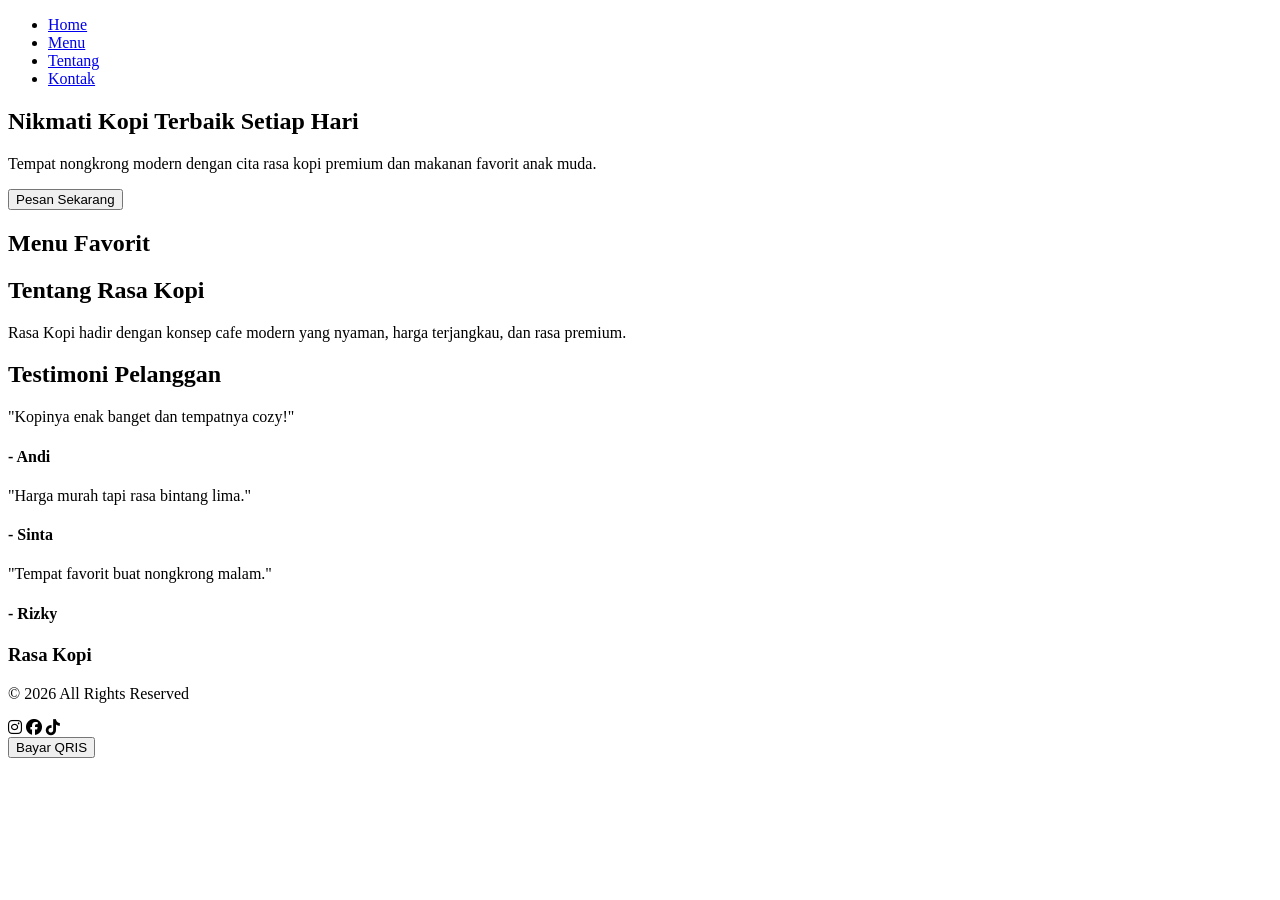
==== index.html @ d729b96d "8 '" ====
<!DOCTYPE html>
<html lang="id">
<head>
  <meta charset="UTF-8" />
  <meta name="viewport" content="width=device-width, initial-scale=1.0"/>
  <title>Rasa Kopi</title>

  <link rel="stylesheet" href="KOLOMPOK 16 STYLE.css"/>

  <link
    rel="stylesheet"
    href="https://cdnjs.cloudflare.com/ajax/libs/font-awesome/6.5.1/css/all.min.css"
  />
</head>
<body>

  <!-- NAVBAR -->
  <header>
    <nav class="navbar">
        <a href="#" class="logo-rasa-kopi"></a>

      <ul>
        <li><a href="#">Home</a></li>
        <li><a href="#menu">Menu</a></li>
        <li><a href="#about">Tentang</a></li>
        <li><a href="#contact">Kontak</a></li>
      </ul>
    </nav>
  </header>

  <!-- HERO -->
  <section class="hero">
    <div class="hero-text">
      <h2>Nikmati Kopi Terbaik Setiap Hari</h2>
      <p>
        Tempat nongkrong modern dengan cita rasa kopi premium
        dan makanan favorit anak muda.
      </p>

      <button>Pesan Sekarang</button>
    </div>
  </section>

  <!-- MENU -->
  <section id="menu" class="menu-section">
    <h2>Menu Favorit</h2>

    <div class="menu-container" id="menu-container">

    </div>
  </section>

  <!-- ABOUT -->
  <section id="about" class="about">
    <div class="about-content">
      <h2>Tentang Rasa Kopi</h2>

      <p>
        Rasa Kopi hadir dengan konsep cafe modern yang nyaman,
        harga terjangkau, dan rasa premium.
      </p>
    </div>
  </section>

  <!-- TESTIMONI -->
  <section class="testimonial">
    <h2>Testimoni Pelanggan</h2>

    <div class="testi-container">

      <div class="testi-card">
        <p>"Kopinya enak banget dan tempatnya cozy!"</p>
        <h4>- Andi</h4>
      </div>

      <div class="testi-card">
        <p>"Harga murah tapi rasa bintang lima."</p>
        <h4>- Sinta</h4>
      </div>

      <div class="testi-card">
        <p>"Tempat favorit buat nongkrong malam."</p>
        <h4>- Rizky</h4>
      </div>

    </div>
  </section>

  <!-- FOOTER -->
  <footer id="contact">
    <h3>Rasa Kopi</h3>
    <p>© 2026 All Rights Reserved</p>

    <div class="socials">
      <i class="fab fa-instagram"></i>
      <i class="fab fa-facebook"></i>
      <i class="fab fa-tiktok"></i>
    </div>
  </footer>

  <button id="payButton">
  Bayar QRIS
</button>

<script
src="https://app.sandbox.midtrans.com/snap/snap.js"
data-client-key="ISI_CLIENT_KEY">
</script>

  <script src="kelompok16.js"></script>
</body>
</html>
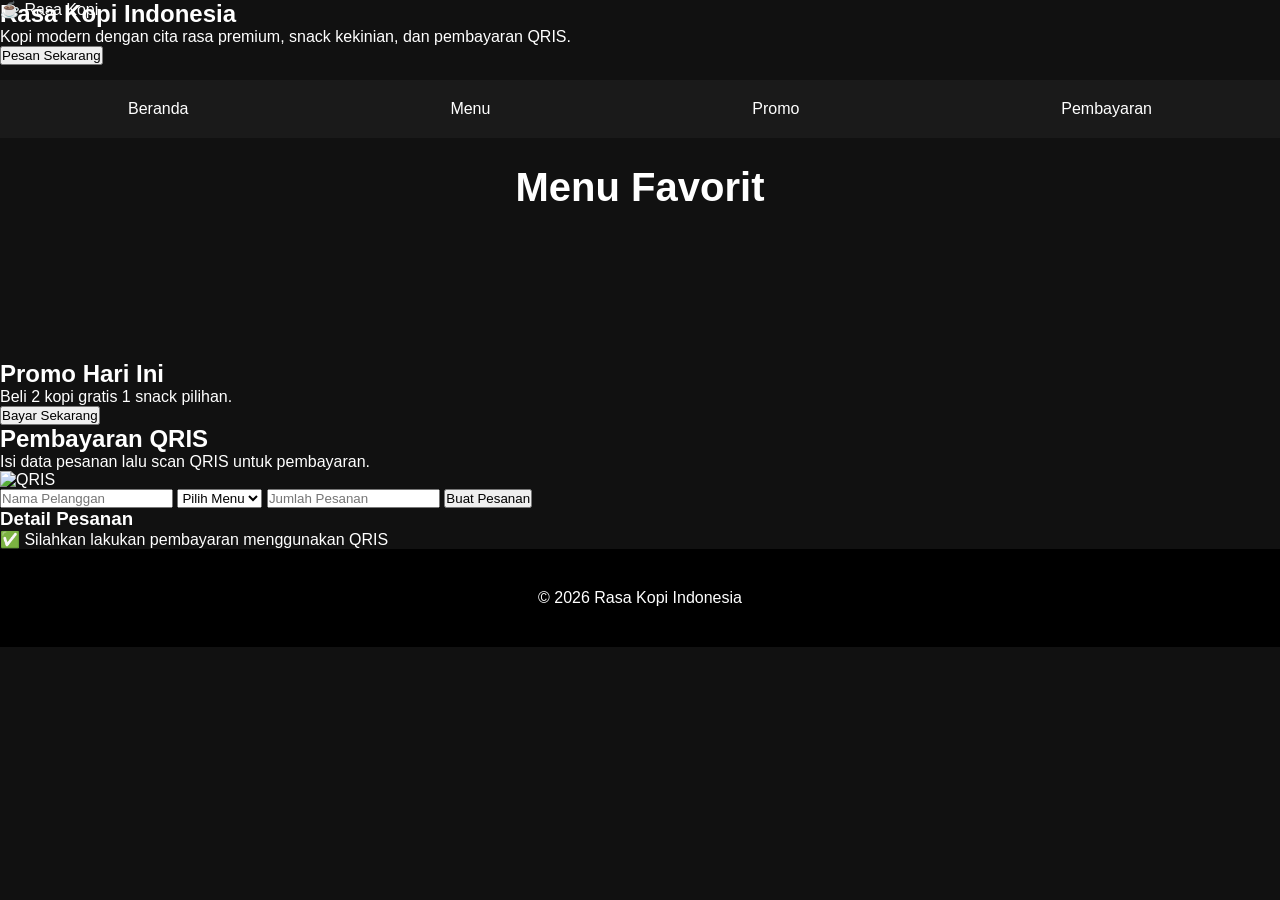
==== commit 9b94f0e8: "linkiing" ====
--- a/index.html
+++ b/index.html
@@ -1,112 +1,181 @@
 <!DOCTYPE html>
 <html lang="id">
+
 <head>
-  <meta charset="UTF-8" />
-  <meta name="viewport" content="width=device-width, initial-scale=1.0"/>
+  <meta charset="UTF-8">
+  <meta name="viewport" content="width=device-width, initial-scale=1.0">
+
   <title>Rasa Kopi</title>
 
-  <link rel="stylesheet" href="KOLOMPOK 16 STYLE.css"/>
+  <link rel="stylesheet" href="KOLOMPOK 16 style.css">
+</head>
 
-  <link
-    rel="stylesheet"
-    href="https://cdnjs.cloudflare.com/ajax/libs/font-awesome/6.5.1/css/all.min.css"
-  />
-</head>
 <body>
 
-  <!-- NAVBAR -->
-  <header>
+  <!-- HEADER -->
+
+  <header class="header">
+
+    <div class="logo">
+      ☕ Rasa Kopi
+    </div>
+
     <nav class="navbar">
-        <a href="#" class="logo-rasa-kopi"></a>
 
-      <ul>
-        <li><a href="#">Home</a></li>
-        <li><a href="#menu">Menu</a></li>
-        <li><a href="#about">Tentang</a></li>
-        <li><a href="#contact">Kontak</a></li>
-      </ul>
+      <a href="#home">Beranda</a>
+      <a href="#menu">Menu</a>
+      <a href="#promo">Promo</a>
+      <a href="#payment">Pembayaran</a>
+
     </nav>
+
   </header>
 
-  <!-- HERO -->
-  <section class="hero">
-    <div class="hero-text">
-      <h2>Nikmati Kopi Terbaik Setiap Hari</h2>
+  <!-- HOME -->
+
+  <section class="slide home" id="home">
+
+    <div class="overlay"></div>
+
+    <div class="hero-content">
+
+      <h1>Rasa Kopi Indonesia</h1>
+
       <p>
-        Tempat nongkrong modern dengan cita rasa kopi premium
-        dan makanan favorit anak muda.
+        Kopi modern dengan cita rasa premium,
+        snack kekinian, dan pembayaran QRIS.
       </p>
 
-      <button>Pesan Sekarang</button>
+      <button onclick="goToSlide('menu')">
+        Pesan Sekarang
+      </button>
+
     </div>
+
   </section>
 
   <!-- MENU -->
-  <section id="menu" class="menu-section">
+
+  <section class="slide menu-section" id="menu">
+
     <h2>Menu Favorit</h2>
 
     <div class="menu-container" id="menu-container">
 
     </div>
+
   </section>
 
-  <!-- ABOUT -->
-  <section id="about" class="about">
-    <div class="about-content">
-      <h2>Tentang Rasa Kopi</h2>
+  <!-- PROMO -->
+
+  <section class="slide promo-section" id="promo">
+
+    <div class="promo-box">
+
+      <h2>Promo Hari Ini</h2>
 
       <p>
-        Rasa Kopi hadir dengan konsep cafe modern yang nyaman,
-        harga terjangkau, dan rasa premium.
+        Beli 2 kopi gratis 1 snack pilihan.
       </p>
+
+      <button onclick="goToSlide('payment')">
+        Bayar Sekarang
+      </button>
+
     </div>
+
   </section>
 
-  <!-- TESTIMONI -->
-  <section class="testimonial">
-    <h2>Testimoni Pelanggan</h2>
+  <!-- PAYMENT -->
 
-    <div class="testi-container">
+  <section class="slide payment-section" id="payment">
 
-      <div class="testi-card">
-        <p>"Kopinya enak banget dan tempatnya cozy!"</p>
-        <h4>- Andi</h4>
-      </div>
+    <div class="payment-box">
 
-      <div class="testi-card">
-        <p>"Harga murah tapi rasa bintang lima."</p>
-        <h4>- Sinta</h4>
-      </div>
+      <h2>Pembayaran QRIS</h2>
 
-      <div class="testi-card">
-        <p>"Tempat favorit buat nongkrong malam."</p>
-        <h4>- Rizky</h4>
+      <p>
+        Isi data pesanan lalu scan QRIS untuk pembayaran.
+      </p>
+
+      <!-- QRIS -->
+
+      <img
+        class="qris-image"
+        src="https://upload.wikimedia.org/wikipedia/commons/6/68/QRIS_logo.svg"
+        alt="QRIS"
+      >
+
+      <!-- FORM -->
+
+      <form id="orderForm" class="order-form">
+
+        <input
+          type="text"
+          id="customerName"
+          placeholder="Nama Pelanggan"
+          required
+        >
+
+        <select id="menuSelect" required>
+
+          <option value="">
+            Pilih Menu
+          </option>
+
+        </select>
+
+        <input
+          type="number"
+          id="quantity"
+          placeholder="Jumlah Pesanan"
+          min="1"
+          required
+        >
+
+        <button type="submit">
+          Buat Pesanan
+        </button>
+
+      </form>
+
+      <!-- RESULT -->
+
+      <div class="invoice" id="invoice">
+
+        <h3>Detail Pesanan</h3>
+
+        <p id="resultName"></p>
+
+        <p id="resultMenu"></p>
+
+        <p id="resultQty"></p>
+
+        <p id="resultTotal"></p>
+
+        <div class="success-box">
+          ✅ Silahkan lakukan pembayaran menggunakan QRIS
+        </div>
+
       </div>
 
     </div>
+
   </section>
 
   <!-- FOOTER -->
-  <footer id="contact">
-    <h3>Rasa Kopi</h3>
-    <p>© 2026 All Rights Reserved</p>
 
-    <div class="socials">
-      <i class="fab fa-instagram"></i>
-      <i class="fab fa-facebook"></i>
-      <i class="fab fa-tiktok"></i>
-    </div>
+  <footer>
+
+    <p>
+      © 2026 Rasa Kopi Indonesia
+    </p>
+
   </footer>
 
-  <button id="payButton">
-  Bayar QRIS
-</button>
+  <script src="data.js"></script>
+  <script src="index.js"></script>
 
-<script
-src="https://app.sandbox.midtrans.com/snap/snap.js"
-data-client-key="ISI_CLIENT_KEY">
-</script>
+</body>
 
-  <script src="kelompok16.js"></script>
-</body>
 </html>
--- a/KOLOMPOK 16 style.css
+++ b/KOLOMPOK 16 style.css
@@ -0,0 +1,216 @@
+*{
+  margin:0;
+  padding:0;
+  box-sizing:border-box;
+  font-family:Arial, Helvetica, sans-serif;
+}
+
+body{
+  background:#111;
+  color:white;
+}
+
+/* NAVBAR */
+
+header{
+  position:fixed;
+  width:100%;
+  top:0;
+  z-index:1000;
+}
+
+.navbar{
+  display:flex;
+  justify-content:space-between;
+  align-items:center;
+  padding:20px 10%;
+  background:#1a1a1a;
+}
+
+.logo {
+  background-image: url('logoo.jpg'); /* Nama file gambar Anda */
+  width: 130px;
+  height: 80px;
+  background-size: contain;
+  background-repeat: no-repeat;
+  background-position: center;
+  display: inline-block;
+}
+
+.navbar ul{
+  display:flex;
+  gap:20px;
+  list-style:none;
+}
+
+.navbar a{
+  text-decoration:none;
+  color:white;
+  transition:0.3s;
+}
+
+.navbar a:hover{
+  color:#ff9f1c;
+}
+
+/* HERO */
+
+.hero{
+  height:100vh;
+  background:
+  linear-gradient(rgba(0,0,0,0.6),
+  rgba(0,0,0,0.6)),
+  url('https://images.unsplash.com/photo-1495474472287-4d71bcdd2085?q=80&w=1200')
+  center/cover;
+
+  display:flex;
+  align-items:center;
+  justify-content:center;
+  text-align:center;
+  padding:20px;
+}
+
+.hero-text h2{
+  font-size:60px;
+  margin-bottom:20px;
+}
+
+.hero-text p{
+  max-width:700px;
+  margin:auto;
+  margin-bottom:30px;
+  line-height:1.7;
+}
+
+.price{
+  color:#ff9f1c;
+  font-weight:bold;
+  margin-top:10px;
+}
+
+/* ABOUT */
+
+.about{
+  padding:100px 10%;
+  background:#1a1a1a;
+  text-align:center;
+}
+
+.about h2{
+  margin-bottom:20px;
+  font-size:40px;
+}
+
+/* TESTIMONI */
+
+.testimonial{
+  padding:100px 10%;
+}
+
+.testimonial h2{
+  text-align:center;
+  margin-bottom:40px;
+}
+
+.testi-container{
+  display:grid;
+  grid-template-columns:repeat(auto-fit,minmax(250px,1fr));
+  gap:20px;
+}
+
+.testi-card{
+  background:#1d1d1d;
+  padding:30px;
+  border-radius:15px;
+}
+
+/* FOOTER */
+
+footer{
+  background:#000;
+  padding:40px;
+  text-align:center;
+}
+
+.socials{
+  margin-top:20px;
+}
+
+.socials i{
+  margin:0 10px;
+  font-size:25px;
+  cursor:pointer;
+}
+
+/* RESPONSIVE */
+
+@media(max-width:768px){
+
+  .hero-text h2{
+    font-size:40px;
+  }
+
+  .navbar{
+    flex-direction:column;
+    gap:20px;
+  }
+
+}
+
+.hero button{
+  padding:15px 35px;
+  border:none;
+  background:#ff9f1c;
+  color:white;
+  border-radius:10px;
+  cursor:pointer;
+  font-size:18px;
+  transition:0.3s;
+}
+
+.hero button:hover{
+  background:#ffbf69;
+}
+
+/* MENU */
+
+.menu-section{
+  padding:100px 10%;
+}
+
+.menu-section h2{
+  text-align:center;
+  margin-bottom:50px;
+  font-size:40px;
+}
+
+.menu-container{
+  display:grid;
+  grid-template-columns:repeat(auto-fit,minmax(250px,1fr));
+  gap:30px;
+}
+
+.menu-card{
+  background:#1d1d1d;
+  border-radius:15px;
+  overflow:hidden;
+  transition:0.3s;
+}
+
+.menu-card:hover{
+  transform:translateY(-10px);
+}
+
+.menu-card img{
+  width:100%;
+  height:250px;
+  object-fit:cover;
+}
+
+.menu-content{
+  padding:20px;
+}
+
+.menu-content h3{
+  margin-bottom:10px;
+}
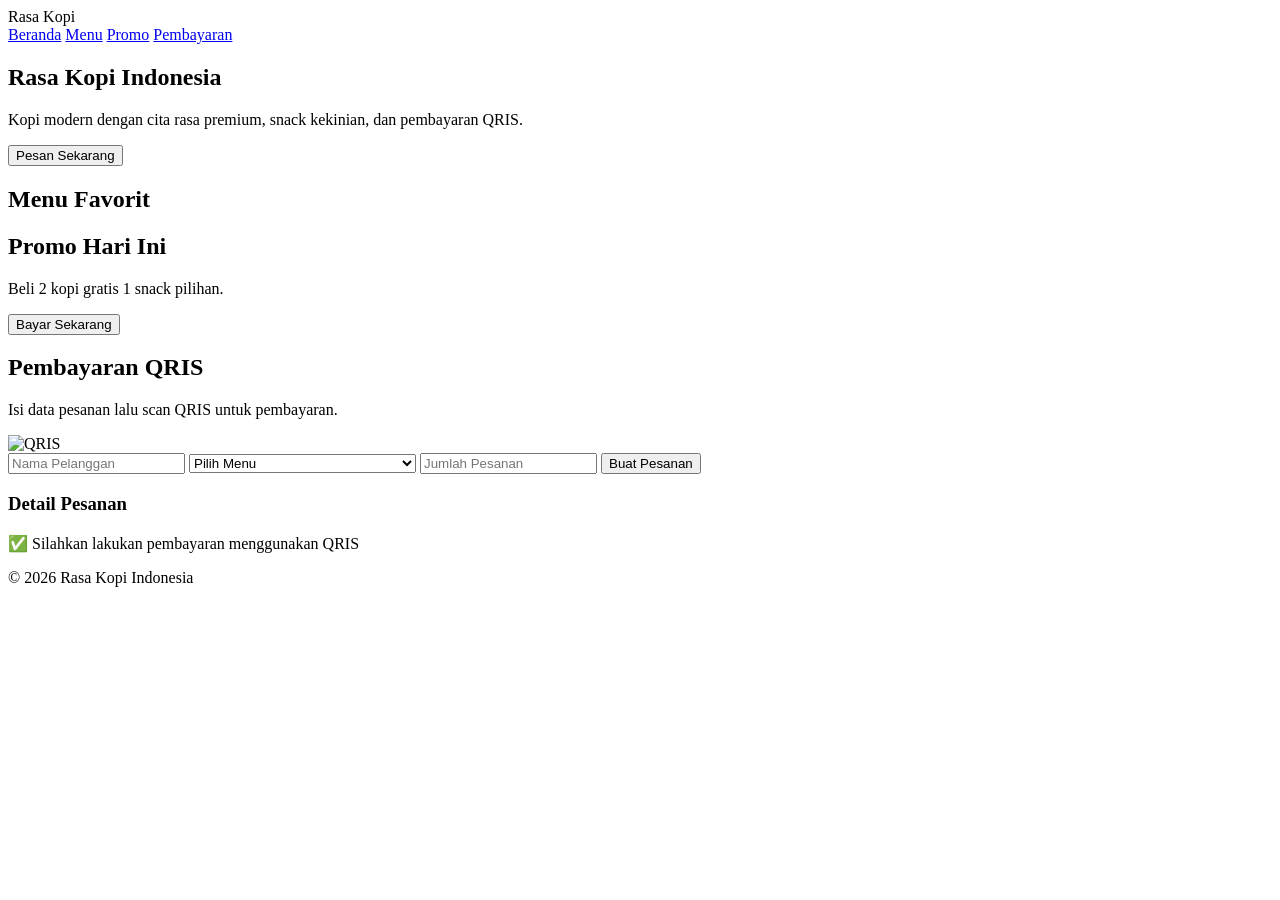
==== commit d23f4b90: "m" ====
--- a/index.html
+++ b/index.html
@@ -7,7 +7,7 @@
 
   <title>Rasa Kopi</title>
 
-  <link rel="stylesheet" href="KOLOMPOK 16 style.css">
+  <link rel="stylesheet" href="style.css">
 </head>
 
 <body>
@@ -17,7 +17,7 @@
   <header class="header">
 
     <div class="logo">
-      ☕ Rasa Kopi
+       Rasa Kopi
     </div>
 
     <nav class="navbar">
@@ -174,7 +174,6 @@
   </footer>
 
   <script src="data.js"></script>
-  <script src="index.js"></script>
 
 </body>
 
